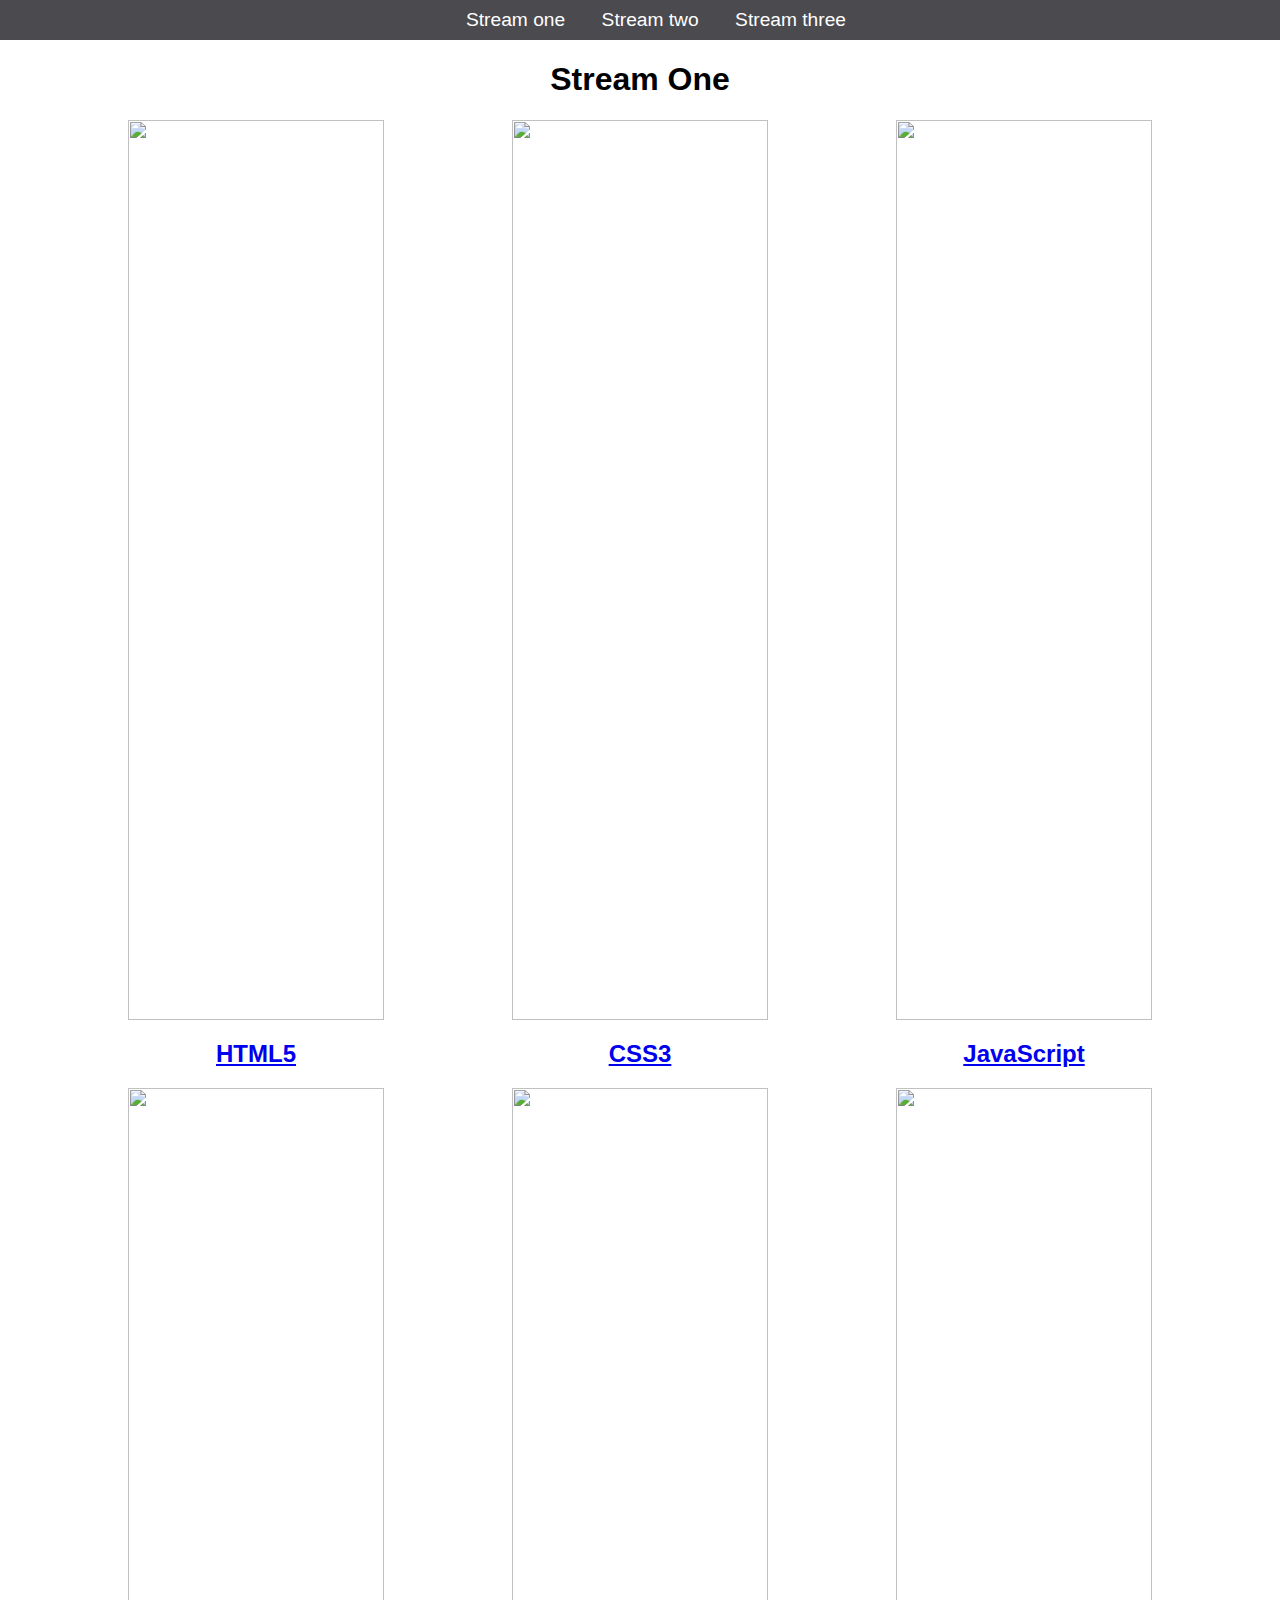
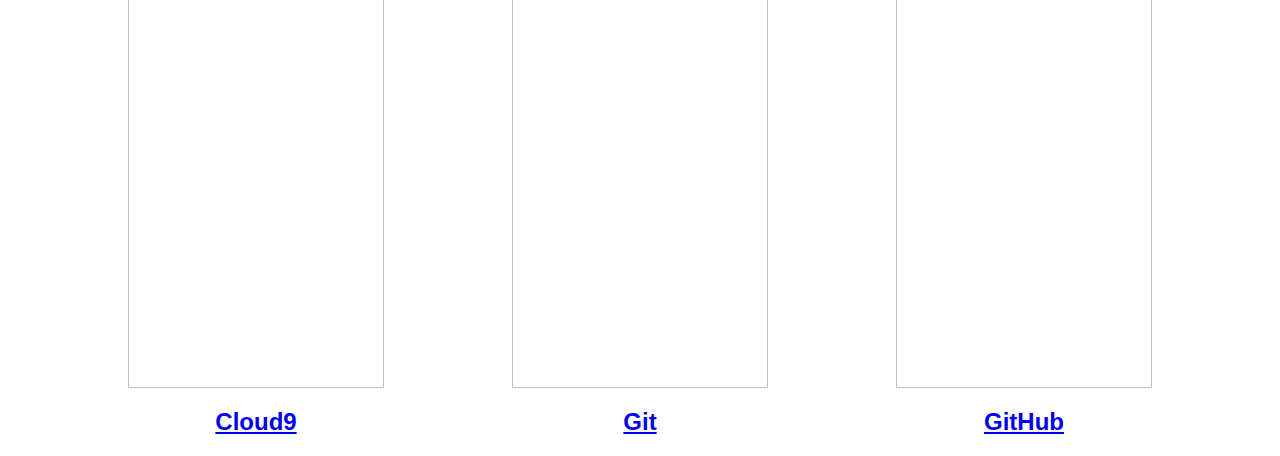
==== stream-one.html @ b366a7ac "Initial commit" ====
<!DOCTYPE>
<html>
	<head>
		<title>Stream One</title>
		<link rel="stylesheet" href="css/style.css" type="text/css" />
	</head>
		<body>
			<nav>
				<ul> 
					<li><a href="stream-one.html"> Stream one </a></li>
					<li><a href="stream-two.html"> Stream two </a></li>
					<li><a href="stream-three.html"> Stream three </a></li>
				</ul>
			</nav>
	  		<h1>Stream One</h1>
	  		<div class ="card">
	  			<a href="https://en.wikipedia.org/wiki/HTML5">
	  			<img src="https://upload.wikimedia.org/wikipedia/commons/thumb/6/61/HTML5_logo_and_wordmark.svg/1200px-HTML5_logo_and_wordmark.svg.png">
	  			<h2>HTML5</h2></a>
	  		</div>
	  		<div class ="card">
	  			<a href="https://en.wikipedia.org/wiki/Cascading_Style_Sheets">
	  			<img src="https://www.lifewire.com/thmb/s9kfBeuaF14VAGgE-SjDB-L0ZDs=/768x0/filters:no_upscale():max_bytes(150000):strip_icc()/css3-57b597e85f9b58b5c2b338de.png">
	  			<h2>CSS3</h2></a>
	  		</div>
	  		<div class ="card">
	  			<a href="https://en.wikipedia.org/wiki/JavaScript">
	  			<img src="https://cdn1.macworld.co.uk/cmsdata/features/3640222/learn_javascript_on_mac_thumb800.jpg">
	  			<h2>JavaScript</h2></a>
	  		</div>
	  		<div class ="card">
	  			<a href="https://en.wikipedia.org/wiki/Cloud9">
	  			<img src="https://upload.wikimedia.org/wikipedia/en/thumb/f/f7/Cloud9_logo.svg/1200px-Cloud9_logo.svg.png">
	  			<h2>Cloud9</h2></a>
	  		</div>
	  		<div class ="card">
	  			<a href="https://en.wikipedia.org/wiki/Git">
	  			<img src="http://ipengineer.net/wp-content/uploads/2015/04/git-logo.jpg">
	  			<h2>Git</h2></a>
	  		</div>
	  		<div class ="card">
	  			<a href="https://en.wikipedia.org/wiki/GitHub">
	  			<img src="https://assets-cdn.github.com/images/modules/open_graph/github-logo.png">
	  			<h2>GitHub</h2></a>
	  		</div>
	  	</body>
</html>
---- css/style.css ----
body {
    margin:0;
    padding:0;
    font-family: "Oswald", sans-serif;
}
nav ul{
    list-style: none;
    background-color: #4a4a4f;
    text-align: center;
    margin:0;
    padding:0;
}

nav li{
    font-size: 1.2em;
    line-height: 40px;
    height:40px;
    display:inline-block;
    margin-left: 2.5%;
}
nav a{
    text-decoration: none;
    background-color:#4a4a4f;
    color: #ffffff;
    display: block;
}
nav a:hover{
    background-color:#ffffff ;
    color: #4a4a4f;
}
.card{
    float:left;
    width: 20%;
    margin-left: 10%;
}
.card a{
    text-align: center;
}
img {
    width: 100%;
}
h1{
    text-align: center;
}
h2{
    text-align: center;
}
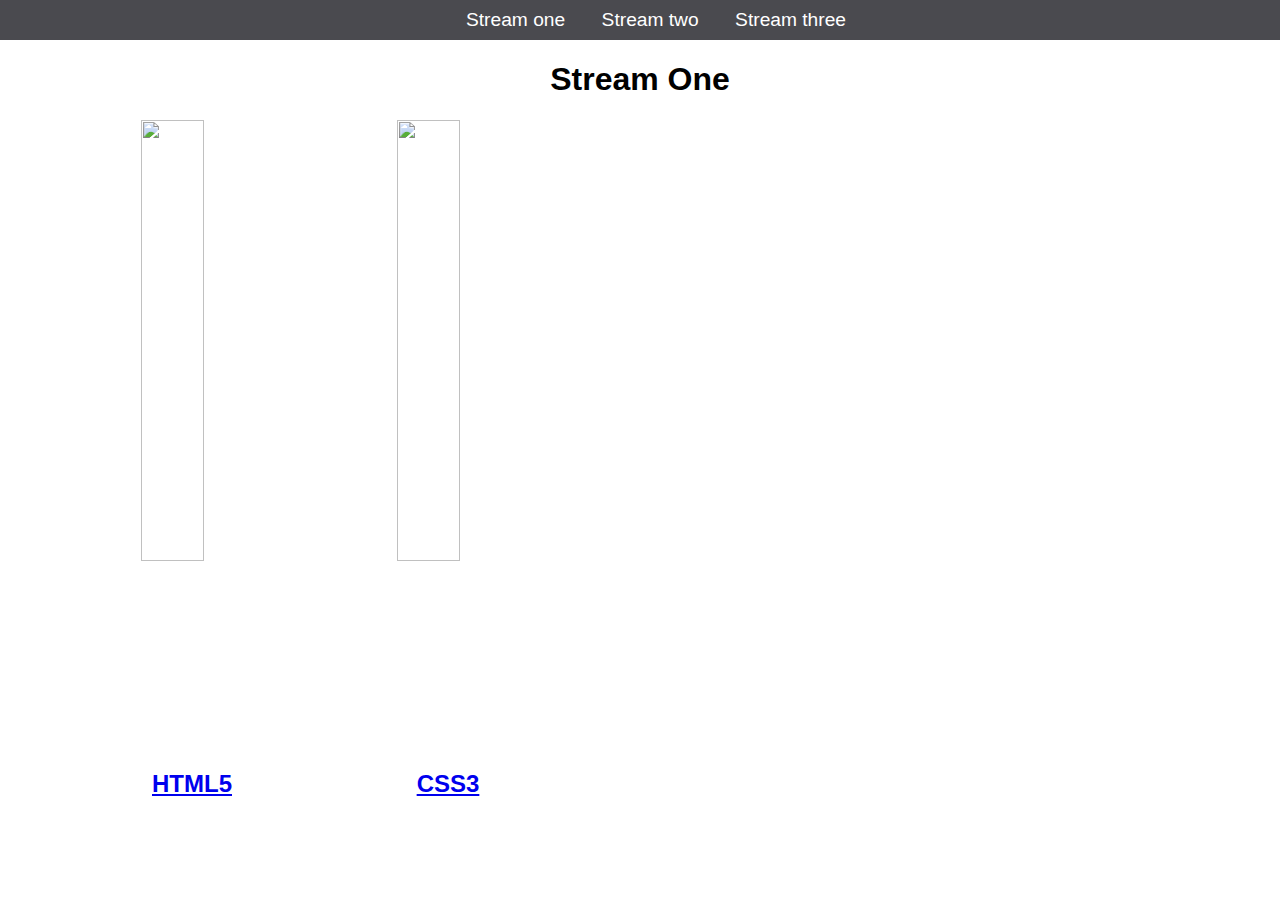
==== commit 632e1ce6: "update files 1 and 2" ====
--- a/stream-one.html
+++ b/stream-one.html
@@ -23,11 +23,11 @@
 	  			<img src="https://www.lifewire.com/thmb/s9kfBeuaF14VAGgE-SjDB-L0ZDs=/768x0/filters:no_upscale():max_bytes(150000):strip_icc()/css3-57b597e85f9b58b5c2b338de.png">
 	  			<h2>CSS3</h2></a>
 	  		</div>
-	  		<div class ="card">
+	  	<!--	<div class ="card">
 	  			<a href="https://en.wikipedia.org/wiki/JavaScript">
 	  			<img src="https://cdn1.macworld.co.uk/cmsdata/features/3640222/learn_javascript_on_mac_thumb800.jpg">
-	  			<h2>JavaScript</h2></a>
-	  		</div>
+	  			<h2>JavaScript</h2></a>  
+	  		</div> 
 	  		<div class ="card">
 	  			<a href="https://en.wikipedia.org/wiki/Cloud9">
 	  			<img src="https://upload.wikimedia.org/wikipedia/en/thumb/f/f7/Cloud9_logo.svg/1200px-Cloud9_logo.svg.png">
@@ -42,6 +42,6 @@
 	  			<a href="https://en.wikipedia.org/wiki/GitHub">
 	  			<img src="https://assets-cdn.github.com/images/modules/open_graph/github-logo.png">
 	  			<h2>GitHub</h2></a>
-	  		</div>
+	  		</div> -->
 	  	</body>
 </html>--- a/css/style.css
+++ b/css/style.css
@@ -30,14 +30,14 @@
 }
 .card{
     float:left;
-    width: 20%;
+    width: 10%;
     margin-left: 10%;
 }
 .card a{
     text-align: center;
 }
 img {
-    width: 100%;
+    width: 70%;
 }
 h1{
     text-align: center;
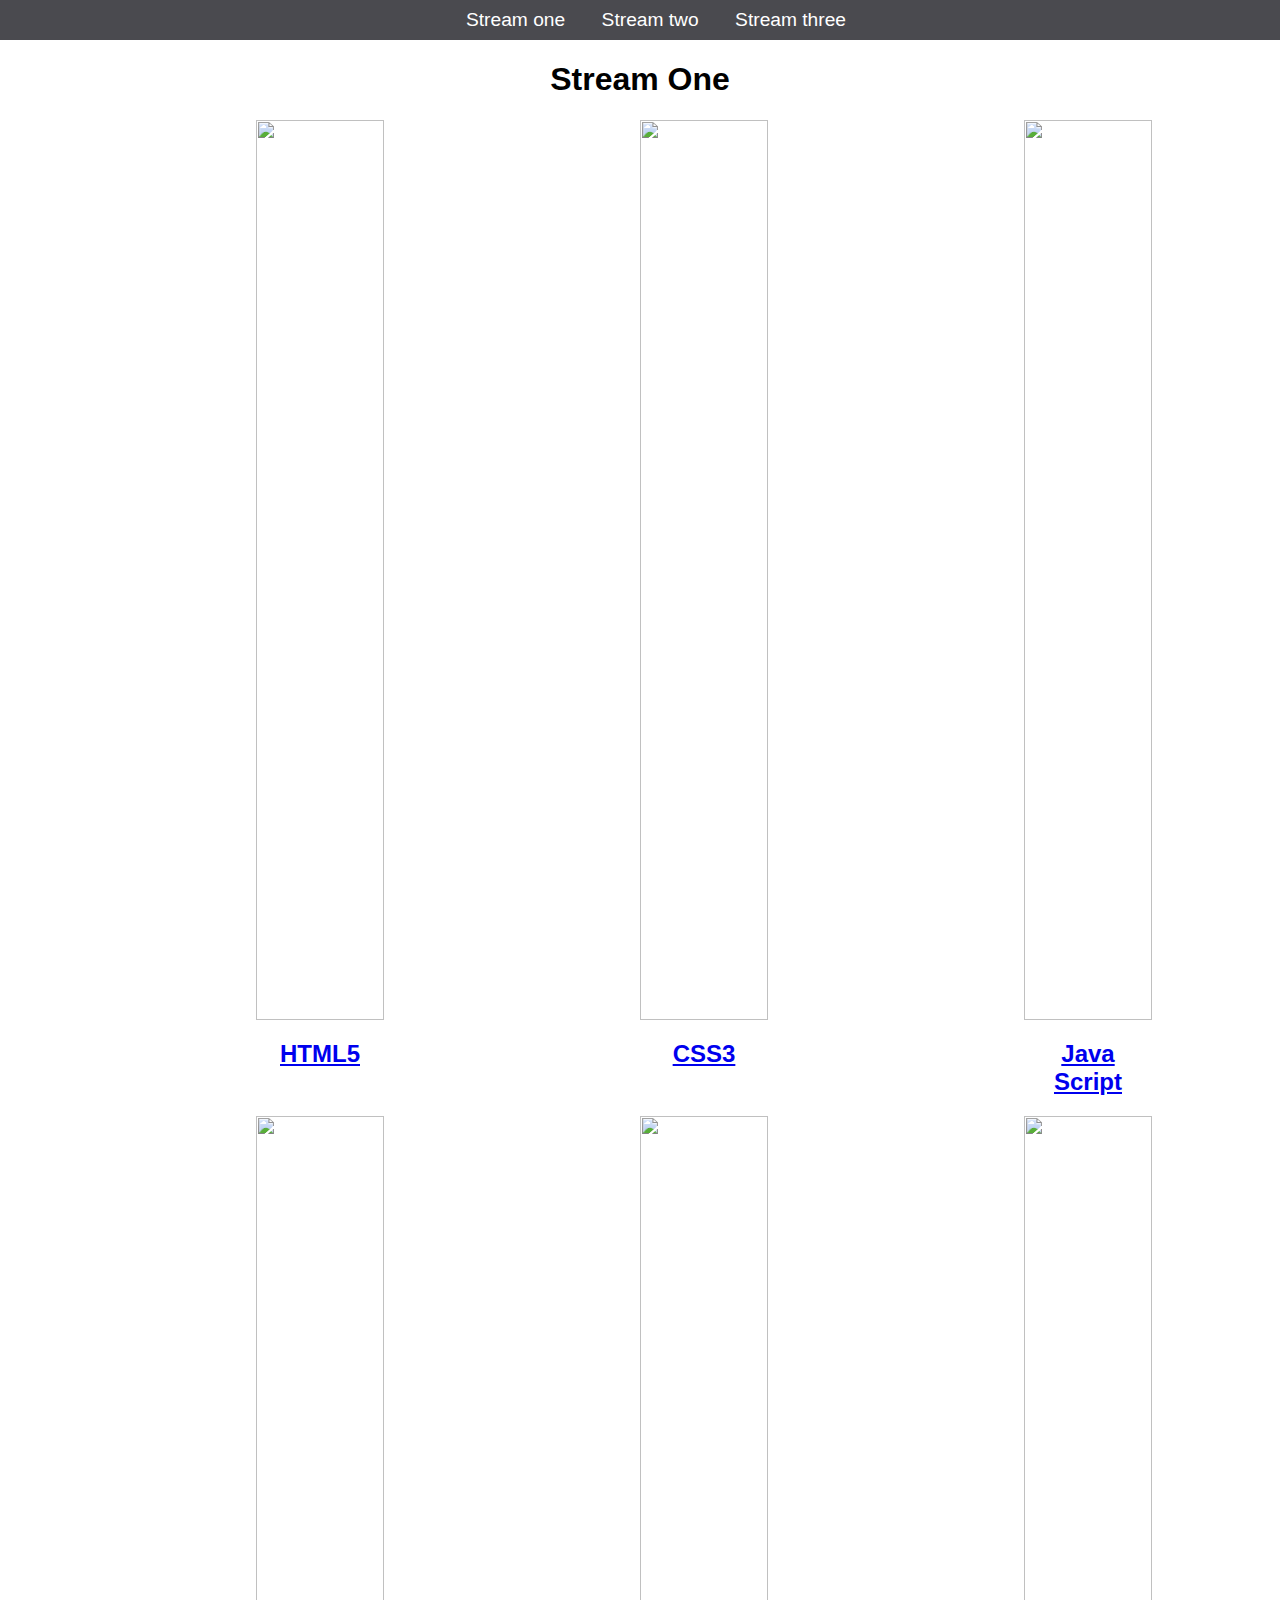
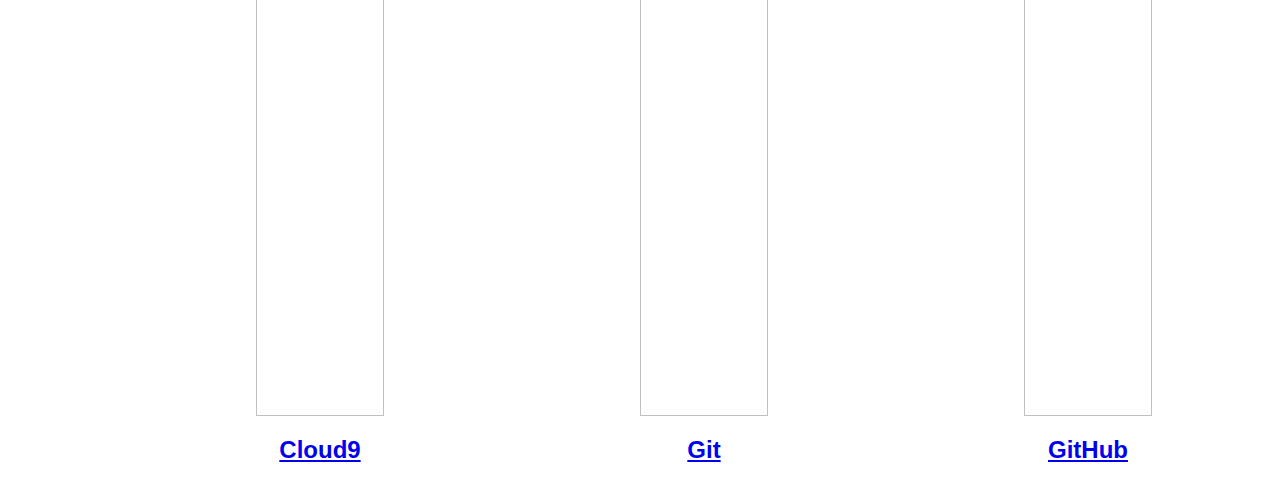
==== commit b685764a: "updated files to make display allign 3 up and e down" ====
--- a/stream-one.html
+++ b/stream-one.html
@@ -23,15 +23,17 @@
 	  			<img src="https://www.lifewire.com/thmb/s9kfBeuaF14VAGgE-SjDB-L0ZDs=/768x0/filters:no_upscale():max_bytes(150000):strip_icc()/css3-57b597e85f9b58b5c2b338de.png">
 	  			<h2>CSS3</h2></a>
 	  		</div>
-	  	<!--	<div class ="card">
+	  		<div class = card>
 	  			<a href="https://en.wikipedia.org/wiki/JavaScript">
-	  			<img src="https://cdn1.macworld.co.uk/cmsdata/features/3640222/learn_javascript_on_mac_thumb800.jpg">
-	  			<h2>JavaScript</h2></a>  
-	  		</div> 
-	  		<div class ="card">
-	  			<a href="https://en.wikipedia.org/wiki/Cloud9">
-	  			<img src="https://upload.wikimedia.org/wikipedia/en/thumb/f/f7/Cloud9_logo.svg/1200px-Cloud9_logo.svg.png">
-	  			<h2>Cloud9</h2></a>
+	  				<img src="https://cdn-images-1.medium.com/max/1052/1*DN7ToydkJZEdVaJVK_Nhvw.png">
+	  				<h2>Java Script</h2>
+	  			</a>
+	  		</div>
+	  		<div class="card">
+	  			<a href="https://en.wikipedia.org/wiki/Cloud9_IDE">
+	  				<img src="https://jelastic.com/blog/wp-content/uploads/2013/03/cloud9-ide.png">
+	  				<h2>Cloud9</h2>
+	  			</a>
 	  		</div>
 	  		<div class ="card">
 	  			<a href="https://en.wikipedia.org/wiki/Git">
@@ -42,6 +44,6 @@
 	  			<a href="https://en.wikipedia.org/wiki/GitHub">
 	  			<img src="https://assets-cdn.github.com/images/modules/open_graph/github-logo.png">
 	  			<h2>GitHub</h2></a>
-	  		</div> -->
+	  		</div>
 	  	</body>
 </html>--- a/css/style.css
+++ b/css/style.css
@@ -29,15 +29,15 @@
     color: #4a4a4f;
 }
 .card{
-    float:left;
+    float: left;
     width: 10%;
-    margin-left: 10%;
+    margin-left: 20%;
 }
 .card a{
     text-align: center;
 }
 img {
-    width: 70%;
+    width: 100%;
 }
 h1{
     text-align: center;
